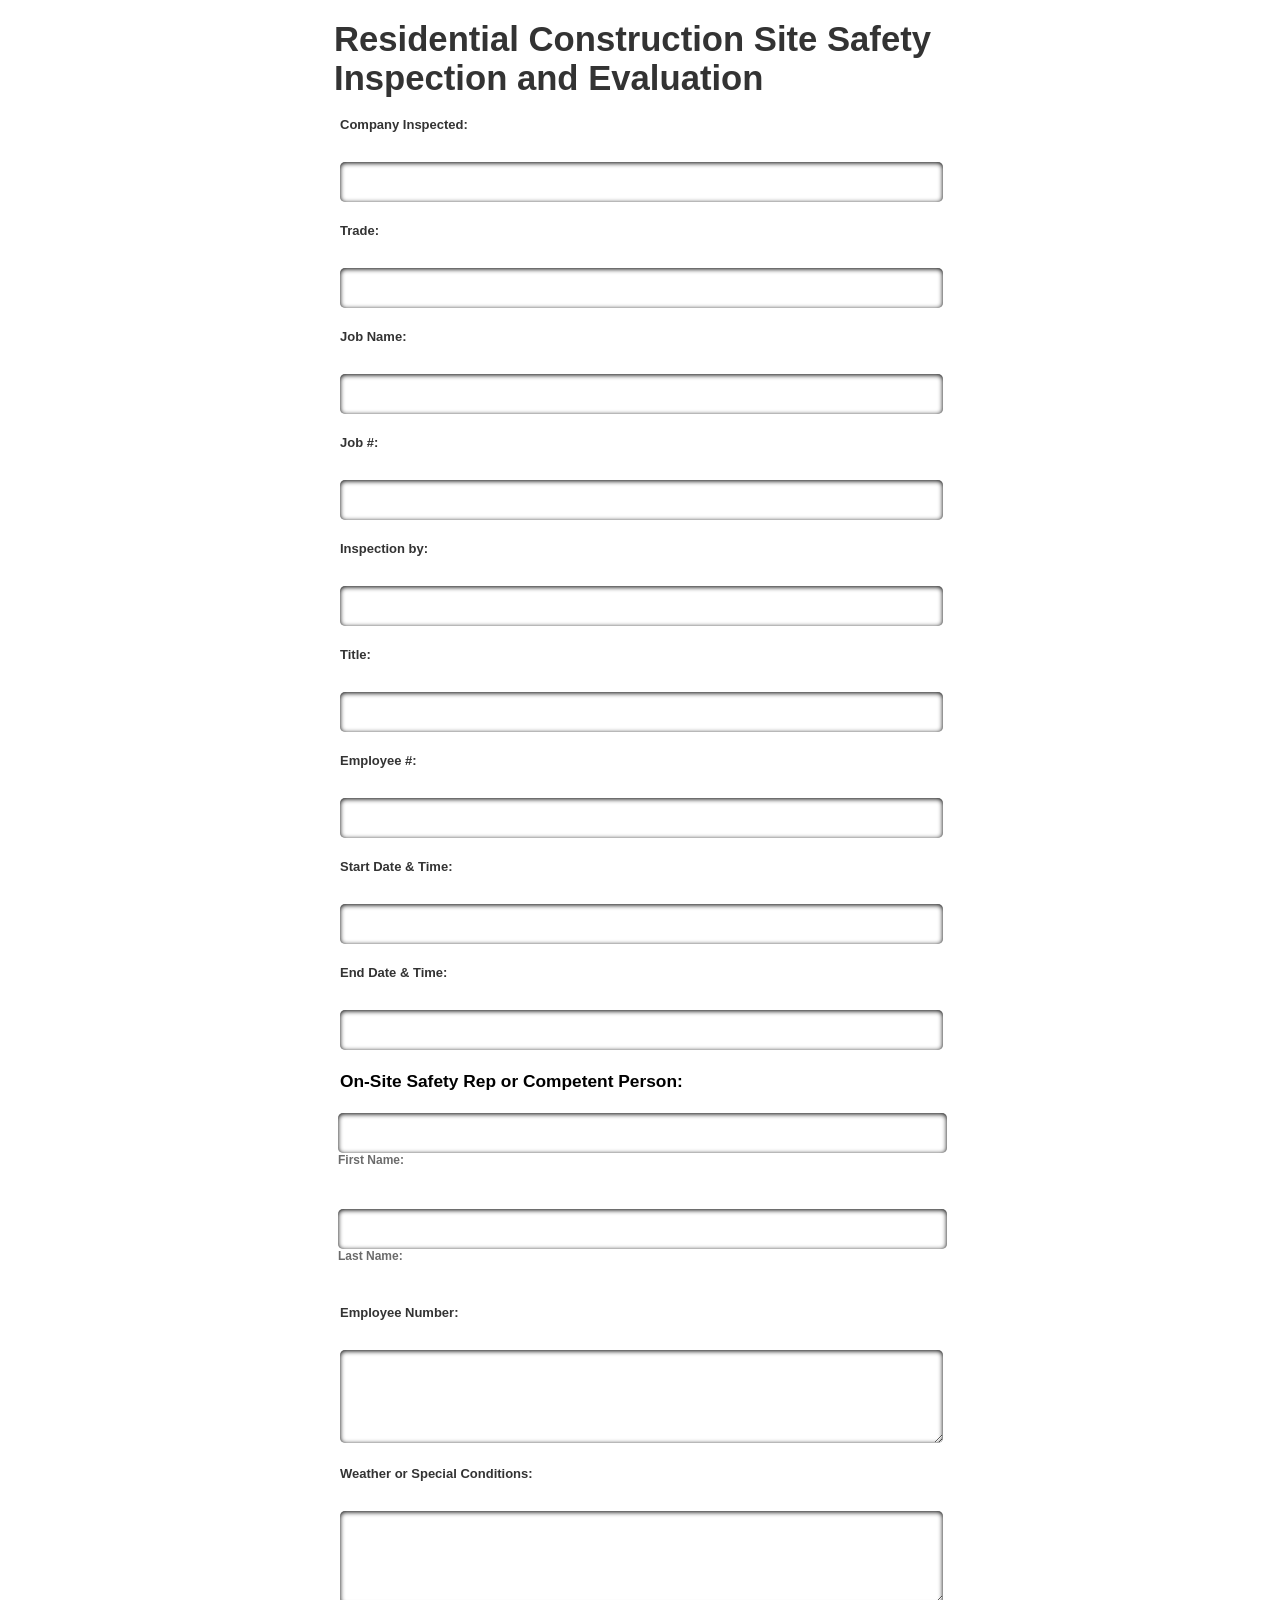
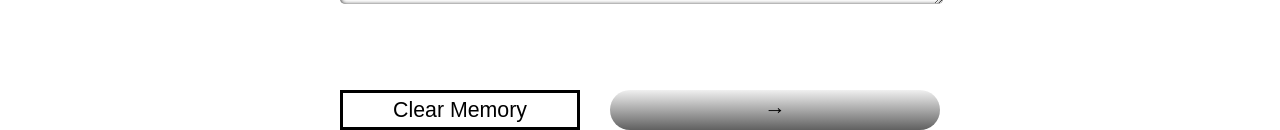
==== www/index.html @ 4625be35 "Update index.html" ====
<!DOCTYPE html>
<html>
<head>
	<title>Local Data Test</title>
	<link href="style/style.css" rel="stylesheet"/>
	<script>
	

	</script>
</head>
<body>

	<div class="center pageOne container page">
			<h1>Residential Construction Site Safety Inspection and Evaluation</h1>
		<form>
			<div class="label">Company Inspected:</div> <input type="text" id="company" class="input"/><br/><br/>
			<div class="label">Trade:</div> <input type="text" id="trade" class="input"/><br/><br/>
			<div class="label">Job Name:</div> <input type="text" id="jobName" class="input"/><br/><br/>
			<div class="label">Job #:</div> <input type="text" id="jobNum" class="input"/><br/><br/>
			<div class="label">Inspection by:</div> <input type="text" id="inspBy" class="input"/> <br/><br/>
			<div class="label">Title:</div> <input type="text" id="title" class="input"/><br/><br/>
			<div class="label">Employee #:</div> <input type="text" id="empNum" class="input"/><br/><br/>
			<div class="label">Start Date &amp; Time:</div> <input type="text" id="datetimepicker" class="input beginTime"/><br/><br/>
			<div class="label">End Date &amp; Time:</div> <input type="text" id="datetimepicker2" class="input endTime"/><br/><br/>
			<div class="on-site">On-Site Safety Rep or Competent Person:</div><br/>
				<div class="underling"><input type="text" id="repFirst" class="input"/><div class="on-site-label">First Name:</div></div><br/><br/>
				<div class="underling"><input type="text" id="repLast" class="input"/><div class="on-site-label">Last Name:</div></div><br/><br/>
			<div class="label">Employee Number:</div><textarea type="text" id="employeeNum" class="textArea"></textarea>
			<div class="label">Weather or Special Conditions:</div><textarea type="text" id="weatherCom" class="textArea"></textarea>
			<br/><br/><br/><br/>
			<input type="button" value="&rarr;" class="btn" id="btnSave" onclick="storeLocalContent()"/>
			<input type="button" value="Clear Memory" class="btn" id="btnClear" onclick="clearLocalContent()"/>
		</form>


	
   

    </div>
  

</body>
<link rel="stylesheet" type="text/css" href="vendor/dateTimePicker/jquery.datetimepicker.css"/ >
<script src="vendor/jquery.js"></script>
<script type="text/javascript" src="vendor/transit/jquery.transit.min.js"></script>
<script src="vendor/dateTimePicker/jquery.datetimepicker.js"></script>
<script src="script/app.js" type="text/javascript"></script>
<script>
	jQuery('#datetimepicker').datetimepicker();
	jQuery('#datetimepicker2').datetimepicker();
</script>
</html>
---- www/style/style.css ----
*{
	margin:0;
	padding:0;
	font-family: Arial, helvetica, sans-serif;
}


body{
	font-size:13pt;
	font-weight: bold;
	background:white;
}

.container{
	max-width:600px;
	padding:20px;
	background:white;
}



.container h1{
	font-size: 26pt;
	color: #333333;
	margin-left: -1%;
}

.center{
	margin:0 auto;
}

form{
	margin-top: 19px;
}

.input {
	width: 100%;
	height: 40px;
	font-size: 13pt;
	padding-left: 3px;
	border: 0px solid black;
	font-weight: normal;
	box-shadow: inset 0px 1px 5px black;
	border-radius: 5px;
}

.underling{
	width: 101%;
        margin-left: -2px;
}

.label {
         margin-bottom: 5%;
font-size: 13px;
background: none !important;
color: #333333 !important;
text-shadow: none !important;
}

.on-site-label {
	font-size: 12px;
        color: #6B6B6B;
}

.textArea{
	width:100%;
	height:90px;
	font-size:13pt;
	padding:3px 0 0 3px;
	border: 0px solid black;
	font-weight: normal;
	box-shadow: inset 0px 1px 5px black;
	border-radius: 5px;
	margin-bottom: 3%;
}

#startTime,
#endTime{
	float:none;
	width:47.5%;
}

.float{
	width:60%;
	float:right;
}

.btn, button{
	border:3px solid black;
	background:white;
	color:black;
}

button{
	float:left;
	padding:5px;
	margin:20px 35px 0 0;
}

#btnClear{
	width:40%;
	height:40px;
	font-size: 16pt;
	float:left;
}

#btnSave{
	width:55%;
	height:40px;
	font-size: 16pt;
	float:right;
	border-radius: 20px;
	border:0px;
background: rgba(240,240,240,1);
background: -moz-linear-gradient(top, rgba(240,240,240,1) 0%, rgba(96,96,96,1) 100%);
background: -webkit-gradient(left top, left bottom, color-stop(0%, rgba(240,240,240,1)), color-stop(100%, rgba(96,96,96,1)));
background: -webkit-linear-gradient(top, rgba(240,240,240,1) 0%, rgba(96,96,96,1) 100%);
background: -o-linear-gradient(top, rgba(240,240,240,1) 0%, rgba(96,96,96,1) 100%);
background: -ms-linear-gradient(top, rgba(240,240,240,1) 0%, rgba(96,96,96,1) 100%);
background: linear-gradient(to bottom, rgba(240,240,240,1) 0%, rgba(96,96,96,1) 100%);
filter: progid:DXImageTransform.Microsoft.gradient( startColorstr='#f0f0f0', endColorstr='#606060', GradientType=0 );
}

#ui-datepicker-div{
	background:#ffffff;
	border: 3px solid #000000;
}

.check{
	height:20px;
	width:20px;
}
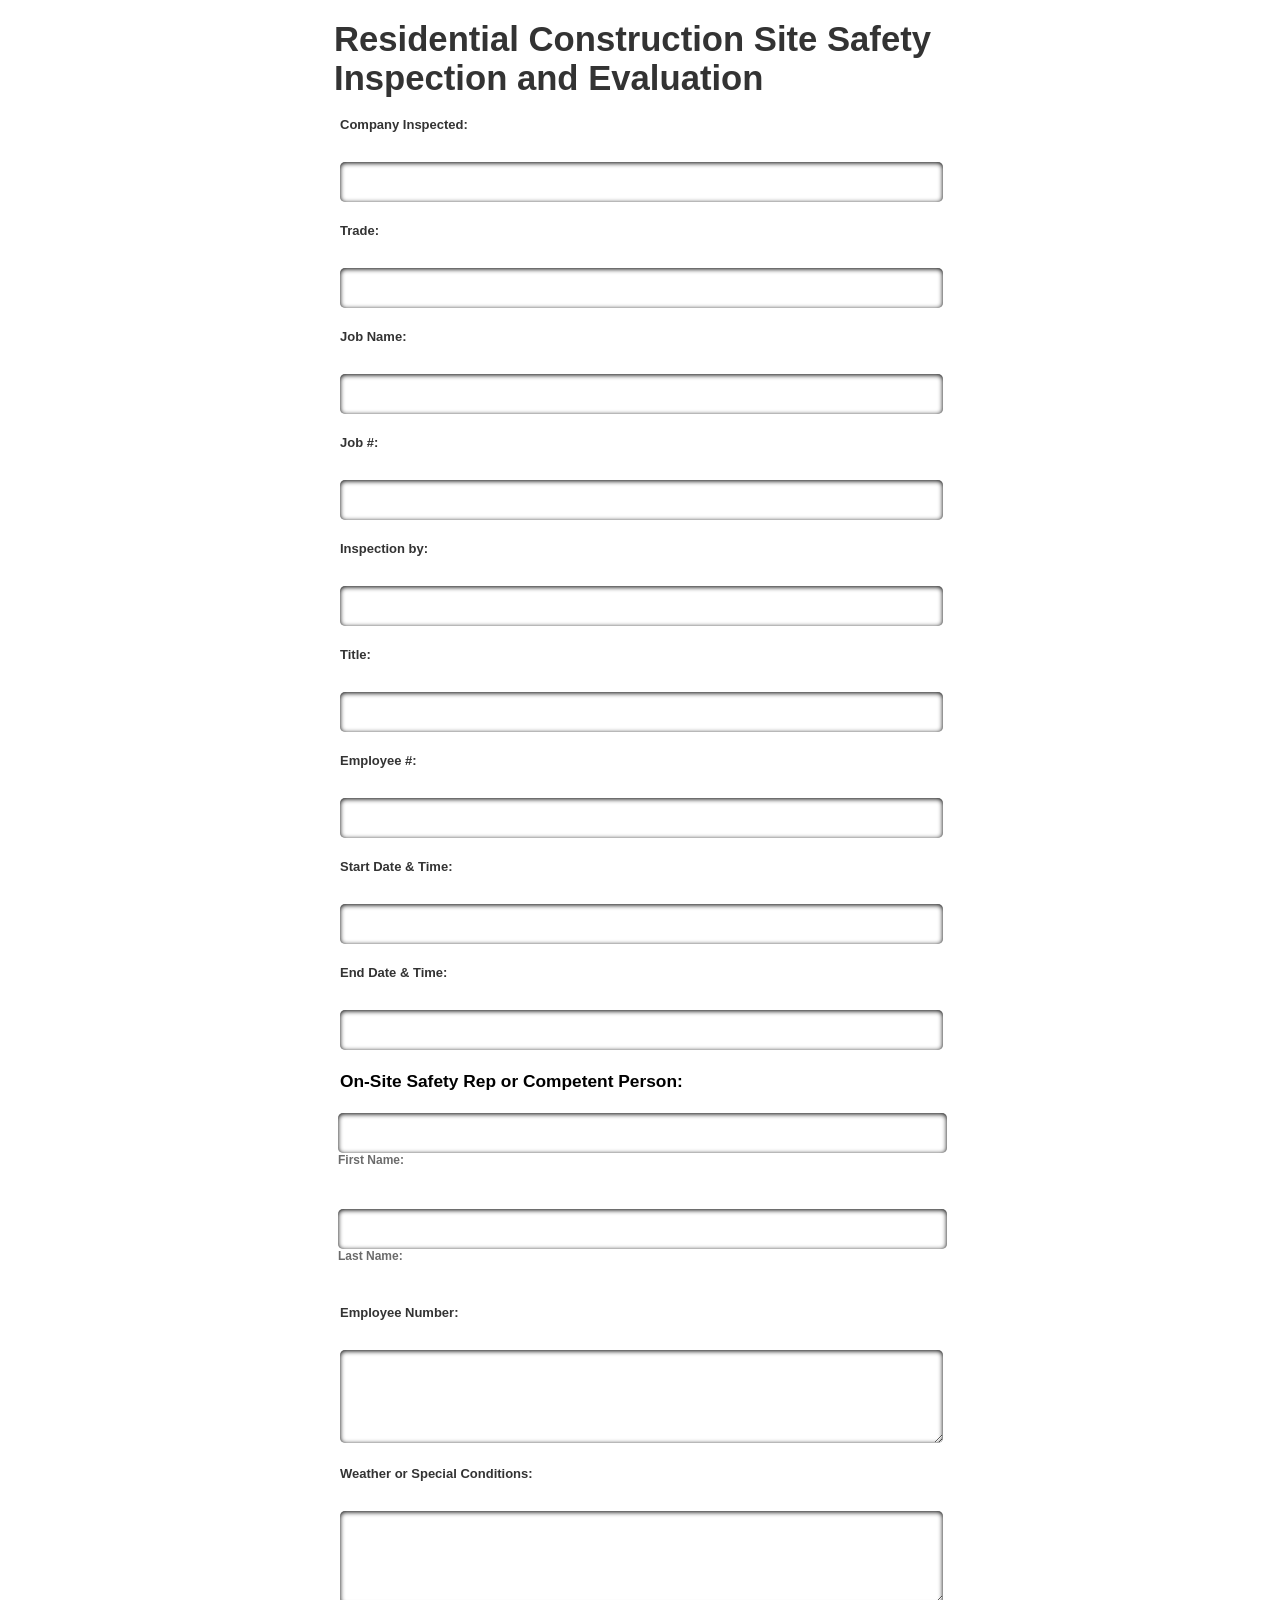
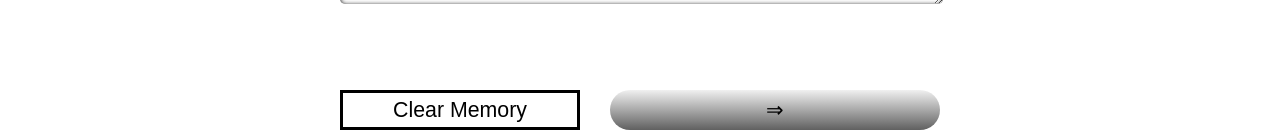
==== commit 0376ca10: "Update index.html" ====
--- a/www/index.html
+++ b/www/index.html
@@ -28,7 +28,7 @@
 			<div class="label">Employee Number:</div><textarea type="text" id="employeeNum" class="textArea"></textarea>
 			<div class="label">Weather or Special Conditions:</div><textarea type="text" id="weatherCom" class="textArea"></textarea>
 			<br/><br/><br/><br/>
-			<input type="button" value="&rarr;" class="btn" id="btnSave" onclick="storeLocalContent()"/>
+			<input type="button" value="&rArr;" class="btn" id="btnSave" onclick="storeLocalContent()"/>
 			<input type="button" value="Clear Memory" class="btn" id="btnClear" onclick="clearLocalContent()"/>
 		</form>
 
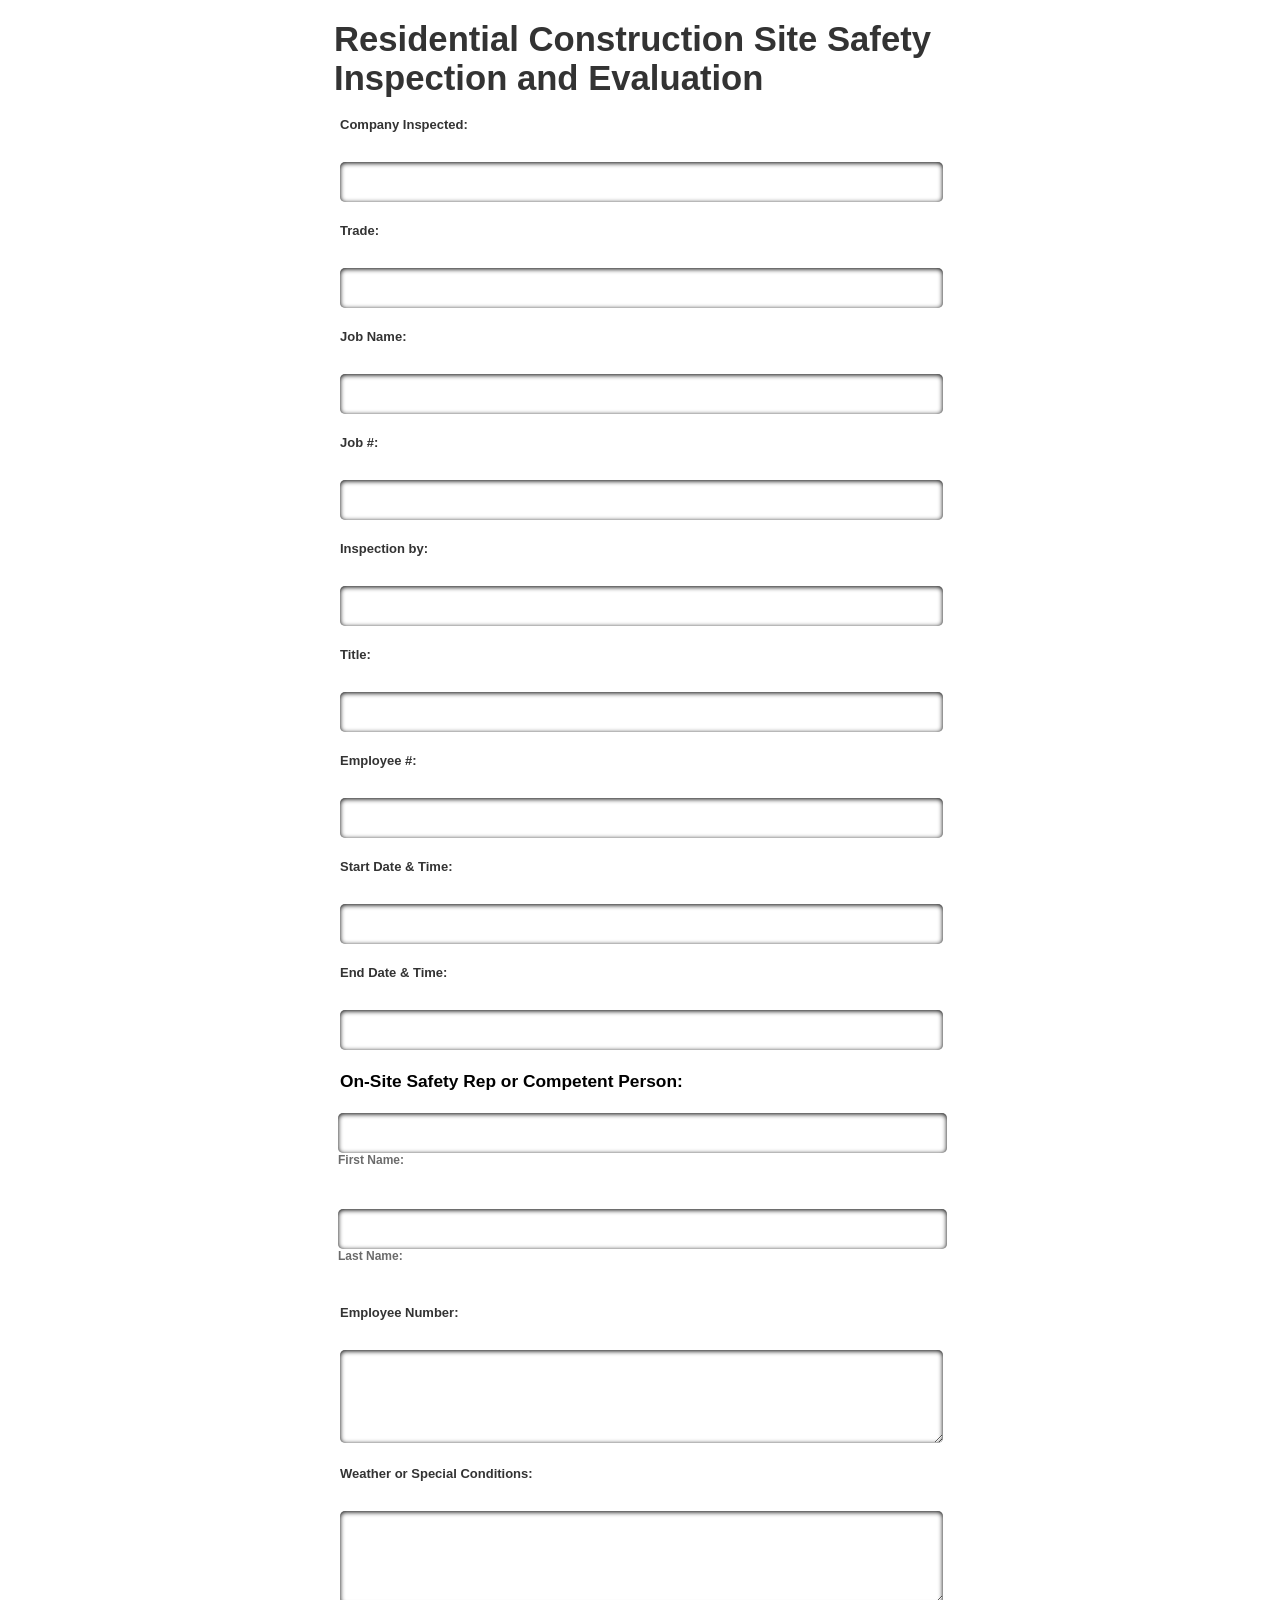
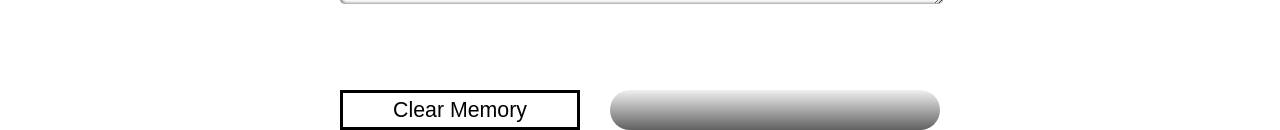
==== commit 0218ab71: "Update index.html" ====
--- a/www/index.html
+++ b/www/index.html
@@ -28,7 +28,7 @@
 			<div class="label">Employee Number:</div><textarea type="text" id="employeeNum" class="textArea"></textarea>
 			<div class="label">Weather or Special Conditions:</div><textarea type="text" id="weatherCom" class="textArea"></textarea>
 			<br/><br/><br/><br/>
-			<input type="button" value="&rArr;" class="btn" id="btnSave" onclick="storeLocalContent()"/>
+			<input type="button" value="" class="btn" id="btnSave" onclick="storeLocalContent()"/>
 			<input type="button" value="Clear Memory" class="btn" id="btnClear" onclick="clearLocalContent()"/>
 		</form>
 
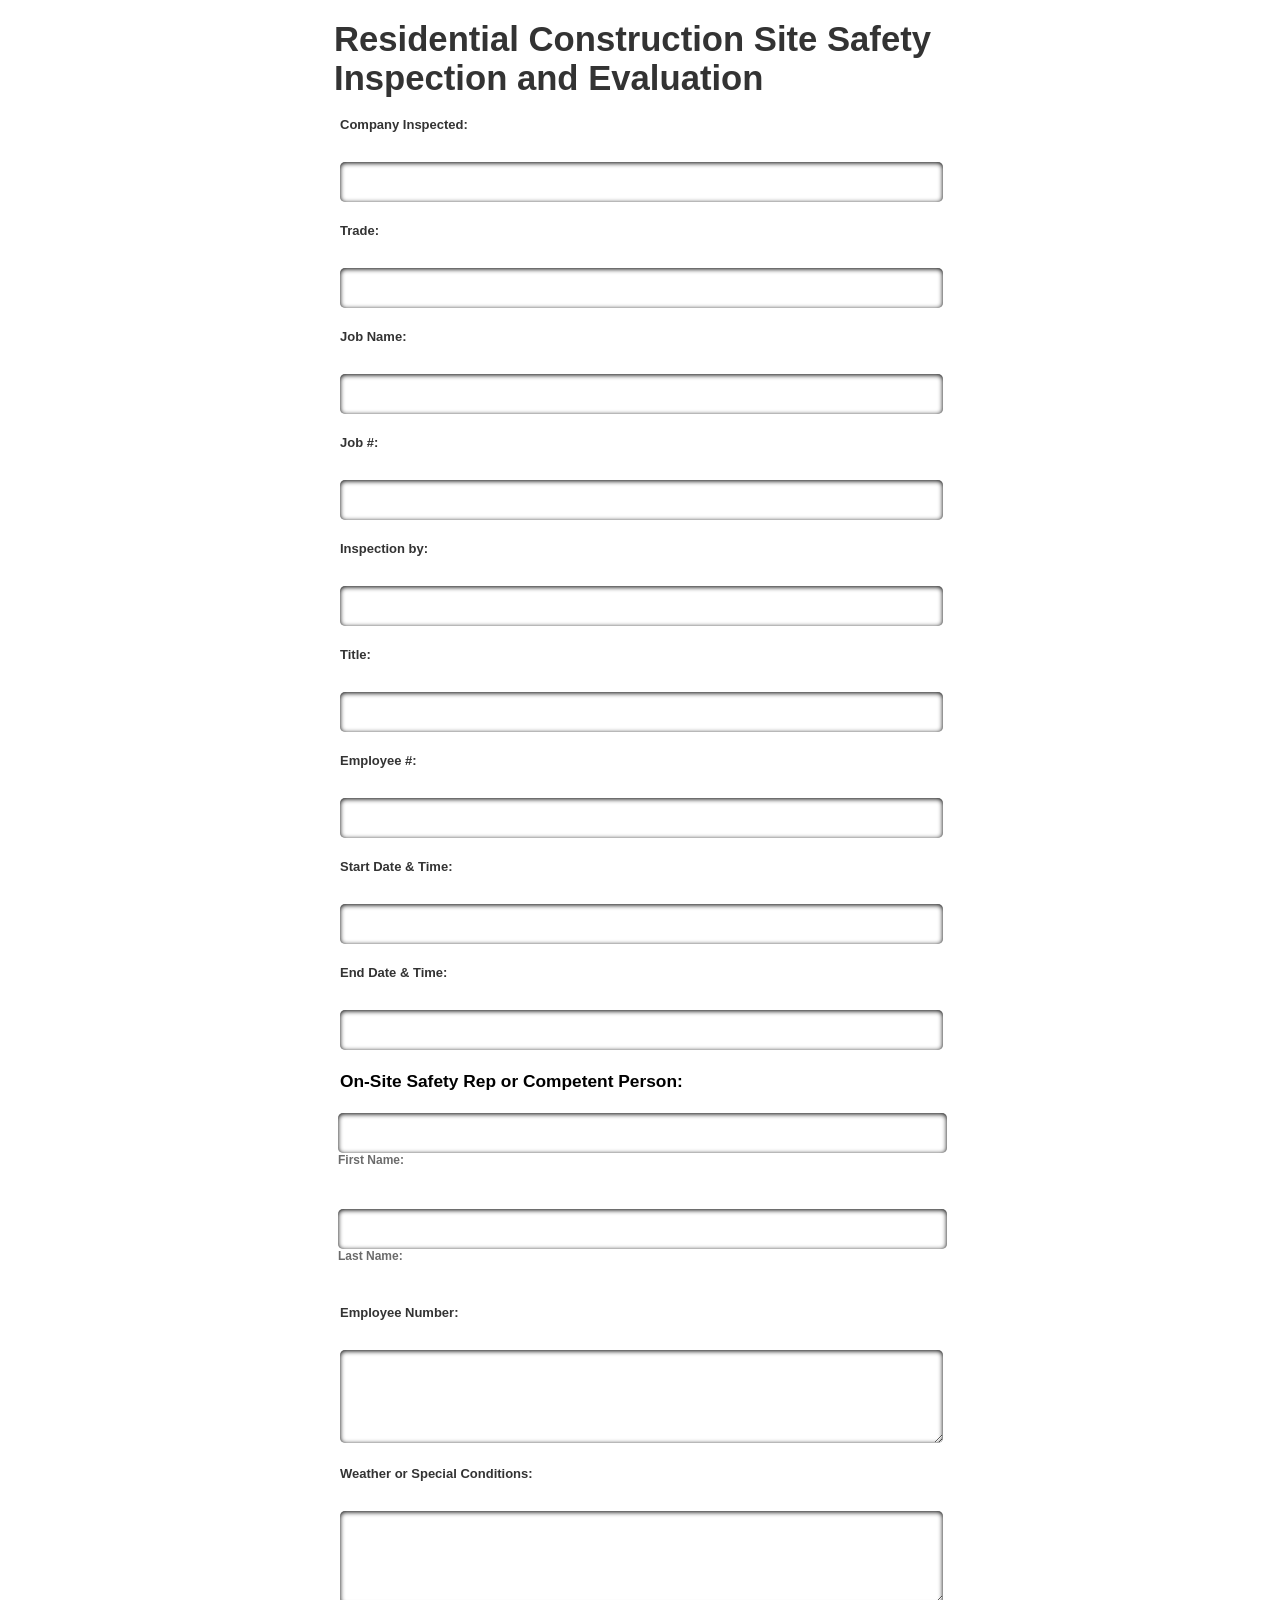
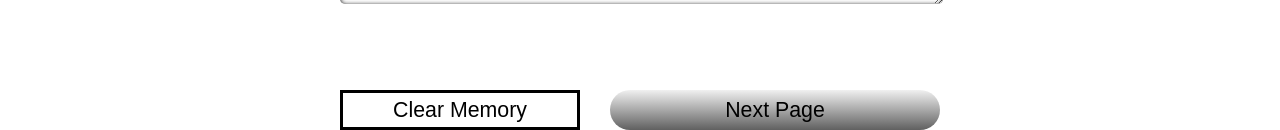
==== commit 4336e152: "Update index.html" ====
--- a/www/index.html
+++ b/www/index.html
@@ -28,7 +28,7 @@
 			<div class="label">Employee Number:</div><textarea type="text" id="employeeNum" class="textArea"></textarea>
 			<div class="label">Weather or Special Conditions:</div><textarea type="text" id="weatherCom" class="textArea"></textarea>
 			<br/><br/><br/><br/>
-			<input type="button" value="" class="btn" id="btnSave" onclick="storeLocalContent()"/>
+			<input type="button" value="Next Page" class="btn" id="btnSave" onclick="storeLocalContent()"/>
 			<input type="button" value="Clear Memory" class="btn" id="btnClear" onclick="clearLocalContent()"/>
 		</form>
 
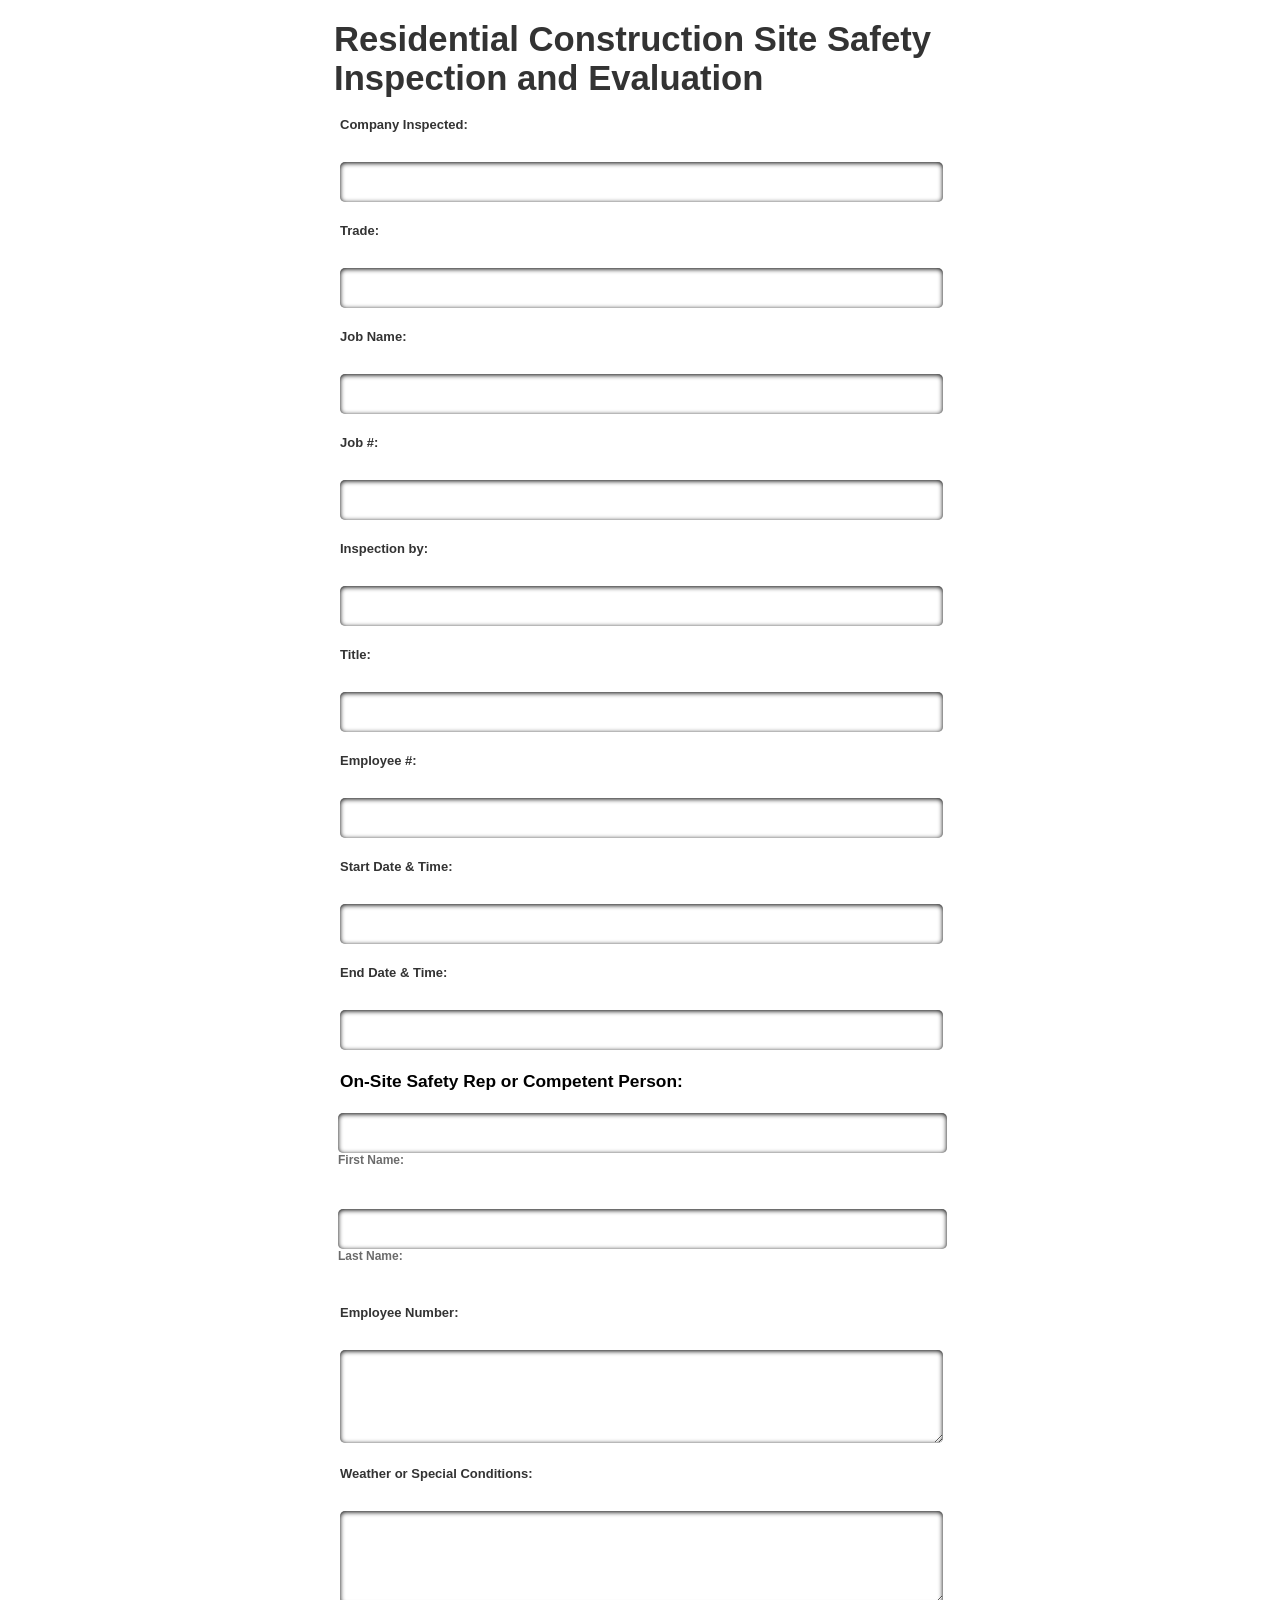
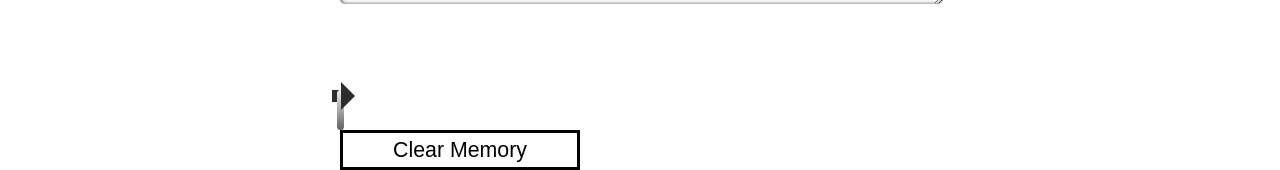
==== commit 81e9cda8: "Update index.html" ====
--- a/www/index.html
+++ b/www/index.html
@@ -28,7 +28,7 @@
 			<div class="label">Employee Number:</div><textarea type="text" id="employeeNum" class="textArea"></textarea>
 			<div class="label">Weather or Special Conditions:</div><textarea type="text" id="weatherCom" class="textArea"></textarea>
 			<br/><br/><br/><br/>
-			<input type="button" value="Next Page" class="btn" id="btnSave" onclick="storeLocalContent()"/>
+			<div class="arrowright"><input type="button" class="btn" id="btnSave" onclick="storeLocalContent()"/></div>
 			<input type="button" value="Clear Memory" class="btn" id="btnClear" onclick="clearLocalContent()"/>
 		</form>
 
--- a/www/style/style.css
+++ b/www/style/style.css
@@ -57,6 +57,37 @@
 text-shadow: none !important;
 }
 
+.pageTwo .form-label {
+	margin-bottom: -13%;
+font-size: 13px;
+color: #333333 !important;
+text-shadow: none !important;
+border: 1px solid #999999;
+border-radius: 3px;
+padding: 4px;
+padding-bottom: 8px;
+background: #ffffff;
+background: -moz-linear-gradient(top, #ffffff 0%, #f4f4f4 57%);
+background: -webkit-gradient(linear, left top, left bottom, color-stop(0%,#ffffff), color-stop(57%,#f4f4f4));
+background: -webkit-linear-gradient(top, #ffffff 0%,#f4f4f4 57%);
+background: -o-linear-gradient(top, #ffffff 0%,#f4f4f4 57%);
+background: -ms-linear-gradient(top, #ffffff 0%,#f4f4f4 57%);
+background: linear-gradient(to bottom, #ffffff 0%,#f4f4f4 57%);
+filter: progid:DXImageTransform.Microsoft.gradient( startColorstr='#ffffff', endColorstr='#f4f4f4',GradientType=0 );
+}
+.label-inset {
+  margin-left: 10%;
+margin-top: -8%;
+ font-size: 11px;
+}
+
+.pageTwo .check {
+	margin-bottom:3%;
+	height: 13px;
+         width: 13px;
+         margin-left: 3%;
+margin-top: 1%;
+}
 .on-site-label {
 	font-size: 12px;
         color: #6B6B6B;
@@ -72,6 +103,25 @@
 	box-shadow: inset 0px 1px 5px black;
 	border-radius: 5px;
 	margin-bottom: 3%;
+}
+
+.arrowright {
+background: #2C2C2C;
+font-size: 12px;
+position: relative;
+width: 1em;
+height: 1em;
+margin-left: -0.7em;
+}
+
+.arrowright::before {
+bottom: -0.666em;
+left: 0.8em;
+position: absolute;
+border-left: 1.2em solid #2C2C2C;
+border-top: 1.2em solid rgba(44, 44, 44, 0);
+border-bottom: 1.2em solid rgba(44, 44, 44, 0);
+content: "";
 }
 
 #startTime,
@@ -131,3 +181,27 @@
 	width:20px;
 }
 
+.pageTwo h3 {
+	font-size: 12px;
+margin-bottom: 4%;
+}
+
+/* .container h3 {
+  font-size: 13px;
+  color: #000000;
+}
+.form-section {
+	display:table;
+}
+.form-checkbox {
+	display:table-cell;
+}
+.pageTwo .label {
+  font-size: 10px;
+  display:table-column;
+  float:left;
+}
+.form-row {
+	display:table-row;
+	clear:both;
+} */
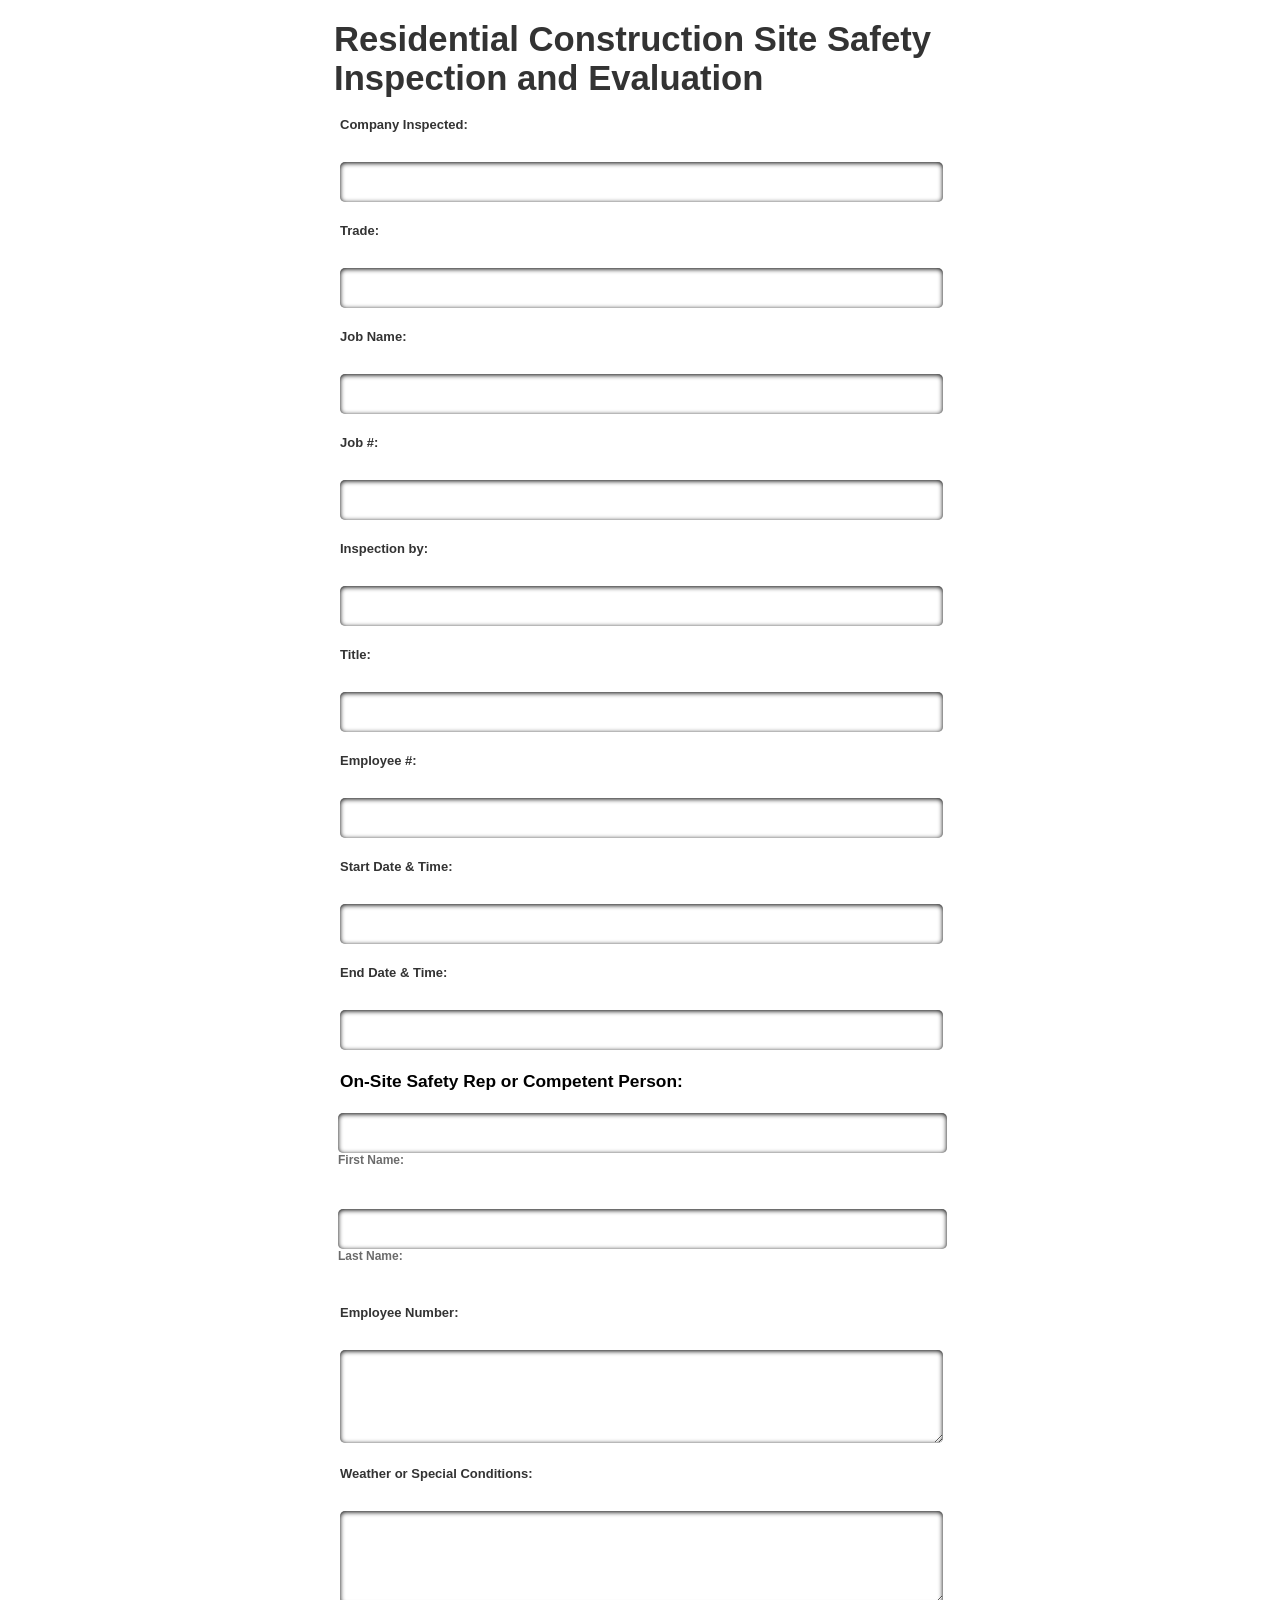
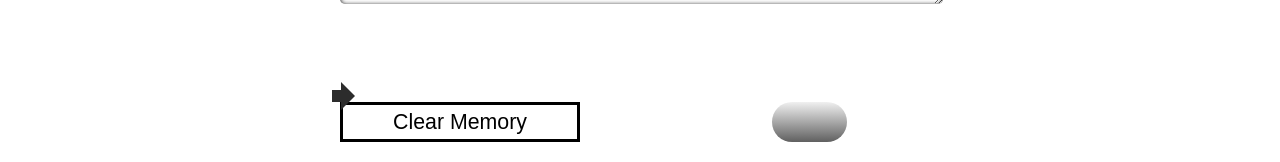
==== commit 23ebd4b9: "Update index.html" ====
--- a/www/index.html
+++ b/www/index.html
@@ -28,7 +28,7 @@
 			<div class="label">Employee Number:</div><textarea type="text" id="employeeNum" class="textArea"></textarea>
 			<div class="label">Weather or Special Conditions:</div><textarea type="text" id="weatherCom" class="textArea"></textarea>
 			<br/><br/><br/><br/>
-			<div class="arrowright"><input type="button" class="btn" id="btnSave" onclick="storeLocalContent()"/></div>
+			<div class="arrowright"></div><input type="button" class="btn" id="btnSave" onclick="storeLocalContent()"/>
 			<input type="button" value="Clear Memory" class="btn" id="btnClear" onclick="clearLocalContent()"/>
 		</form>
 
--- a/www/style/style.css
+++ b/www/style/style.css
@@ -155,12 +155,13 @@
 }
 
 #btnSave{
-	width:55%;
-	height:40px;
-	font-size: 16pt;
-	float:right;
-	border-radius: 20px;
-	border:0px;
+	width: 3.5em;
+height: 40px;
+font-size: 16pt;
+margin-left: 9em;
+border-radius: 20px;
+z-index: 0;
+border: 0px;
 background: rgba(240,240,240,1);
 background: -moz-linear-gradient(top, rgba(240,240,240,1) 0%, rgba(96,96,96,1) 100%);
 background: -webkit-gradient(left top, left bottom, color-stop(0%, rgba(240,240,240,1)), color-stop(100%, rgba(96,96,96,1)));
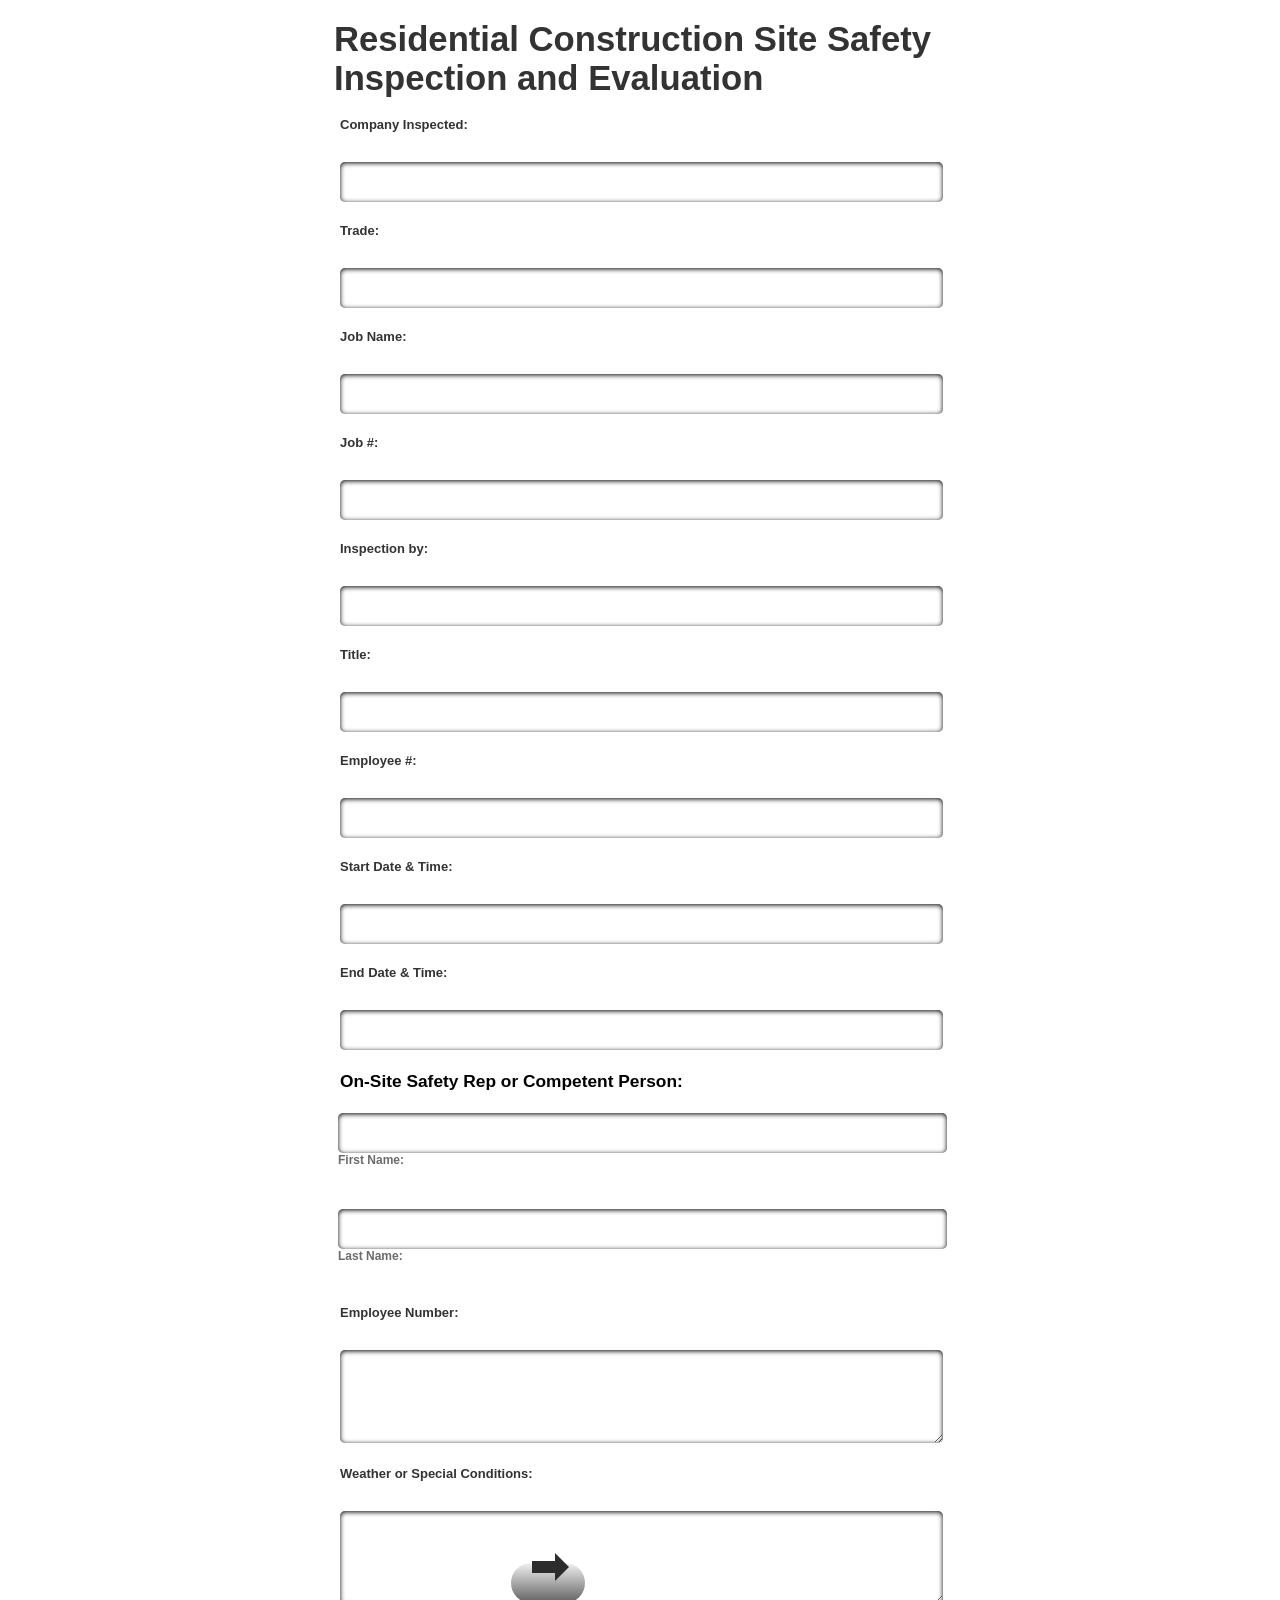
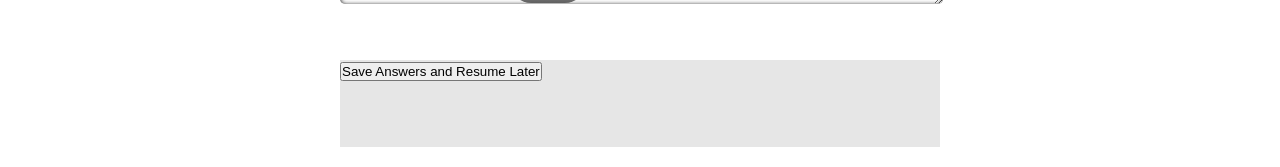
==== commit 2995e0de: "Update index.html" ====
--- a/www/index.html
+++ b/www/index.html
@@ -28,8 +28,11 @@
 			<div class="label">Employee Number:</div><textarea type="text" id="employeeNum" class="textArea"></textarea>
 			<div class="label">Weather or Special Conditions:</div><textarea type="text" id="weatherCom" class="textArea"></textarea>
 			<br/><br/><br/><br/>
+			<div class="after-form">
+                        <input type="button" id="btnSaveLater" value="Save Answers and Resume Later" onclick="storeLocalContent()"/>
 			<div class="arrowright"></div><input type="button" class="btn" id="btnSave" onclick="storeLocalContent()"/>
-			<input type="button" value="Clear Memory" class="btn" id="btnClear" onclick="clearLocalContent()"/>
+			<!-- <input type="button" value="Clear Memory" class="btn" id="btnClear" onclick="clearLocalContent()"/> -->
+			</div>
 		</form>
 
 
--- a/www/style/style.css
+++ b/www/style/style.css
@@ -109,14 +109,17 @@
 background: #2C2C2C;
 font-size: 12px;
 position: relative;
-width: 1em;
+width: 2.5em;
 height: 1em;
-margin-left: -0.7em;
+margin-left: 16em;
+margin-top: -20%;
+z-index: 194;
 }
 
 .arrowright::before {
 bottom: -0.666em;
-left: 0.8em;
+left: 2.2em;
+margin-left: -10%;
 position: absolute;
 border-left: 1.2em solid #2C2C2C;
 border-top: 1.2em solid rgba(44, 44, 44, 0);
@@ -124,6 +127,33 @@
 content: "";
 }
 
+.arrowleft {
+background: #2C2C2C;
+font-size: 12px;
+position: relative;
+width: 2.5em;
+height: 1em;
+margin-left: 3em;
+margin-top: -8%;
+z-index: 211;
+}
+
+.arrowleft::before {
+bottom: -0.66666666em;
+right: 2em;
+position: absolute;
+border-right: 1.2em solid #2C2C2C;
+border-top: 1.2em solid rgba(44, 44, 44, 0);
+border-bottom: 1.2em solid rgba(44, 44, 44, 0);
+content: "";
+}
+
+.after-form {
+	background-color: #E6E6E6;
+	height: 5em;
+	margin-top: -5%;
+}
+
 #startTime,
 #endTime{
 	float:none;
@@ -158,7 +188,8 @@
 	width: 3.5em;
 height: 40px;
 font-size: 16pt;
-margin-left: 9em;
+margin-left: 8em;
+margin-top: -1.2em;
 border-radius: 20px;
 z-index: 0;
 border: 0px;
@@ -172,6 +203,54 @@
 filter: progid:DXImageTransform.Microsoft.gradient( startColorstr='#f0f0f0', endColorstr='#606060', GradientType=0 );
 }
 
+.pageTwo #btnSave {
+	width: 6.5em;
+height: 31px;
+padding: 0px;
+font-size: 13pt;
+margin-left: 8em;
+margin-top: 1em;
+position: relative;
+border: 1px solid #000000 !important;
+border-radius: 0px !important;
+z-index: 0;
+background: rgba(240,240,240,1);
+}
+
+.pageTwo #btnBack{
+	width: 3.5em;
+height: 40px;
+font-size: 16pt;
+margin-left: 0.5em;
+margin-top: -3em;
+border-radius: 20px;
+z-index: 10;
+border: 0px;
+background: rgba(240,240,240,1);
+background: -moz-linear-gradient(top, rgba(240,240,240,1) 0%, rgba(96,96,96,1) 100%);
+background: -webkit-gradient(left top, left bottom, color-stop(0%, rgba(240,240,240,1)), color-stop(100%, rgba(96,96,96,1)));
+background: -webkit-linear-gradient(top, rgba(240,240,240,1) 0%, rgba(96,96,96,1) 100%);
+background: -o-linear-gradient(top, rgba(240,240,240,1) 0%, rgba(96,96,96,1) 100%);
+background: -ms-linear-gradient(top, rgba(240,240,240,1) 0%, rgba(96,96,96,1) 100%);
+background: linear-gradient(to bottom, rgba(240,240,240,1) 0%, rgba(96,96,96,1) 100%);
+filter: progid:DXImageTransform.Microsoft.gradient( startColorstr='#f0f0f0', endColorstr='#606060', GradientType=0 );
+}
+
+.pageTwo #btnSaveLater {
+width: 100%;
+margin-top: -2em;
+font-size: 12px;
+background-color: #A4A4A4;
+text-decoration: underline;
+padding-top: 2%;
+padding-bottom: 2%;
+-moz-box-shadow: inset 0 0 5px #000000;
+-webkit-box-shadow: inset 0 0 5px #000000;
+box-shadow: inset 0 0 5px #000000;
+border: 0px !important;
+zoom: 1;
+}
+
 #ui-datepicker-div{
 	background:#ffffff;
 	border: 3px solid #000000;
